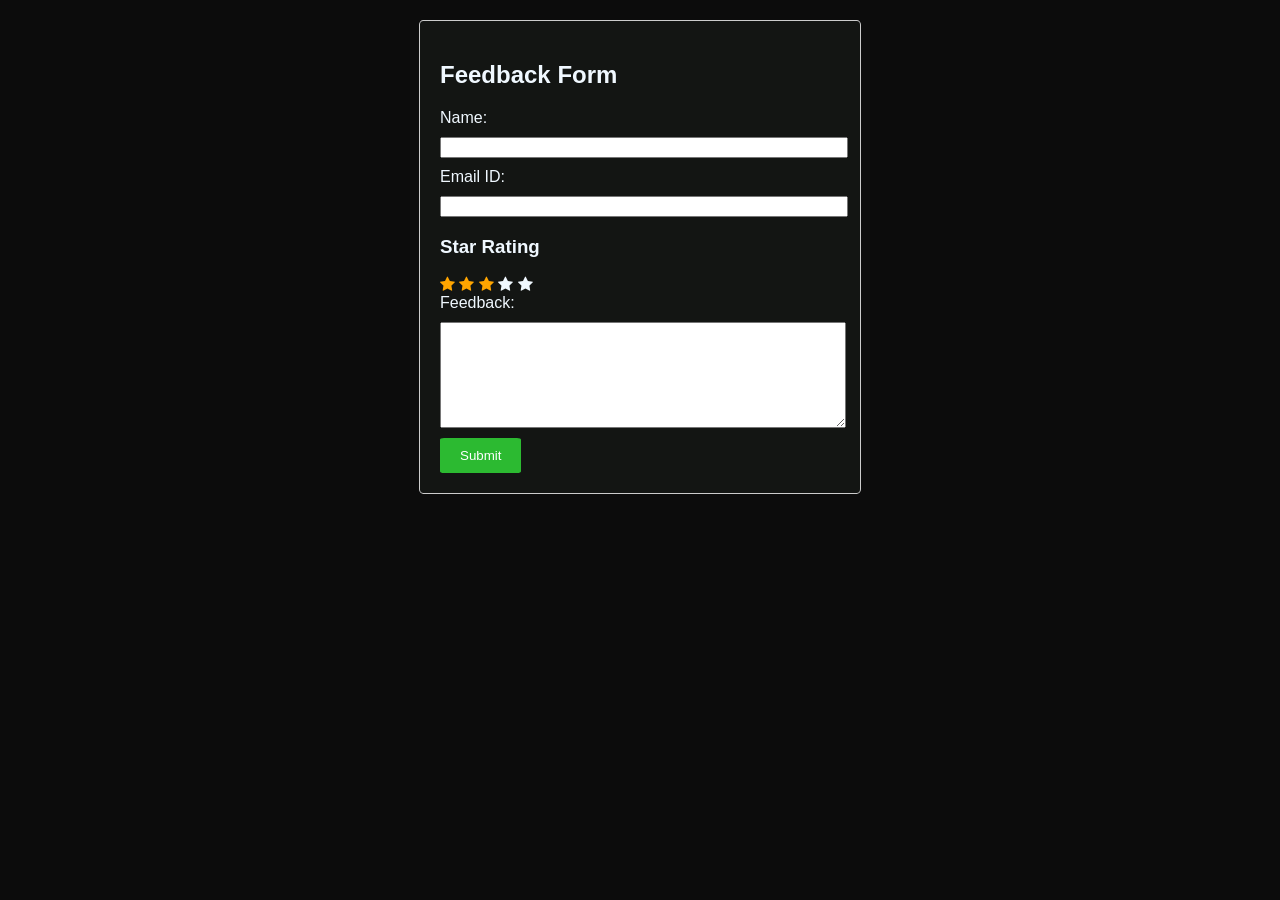
==== Assignment 2/index.html @ 16072d21 "Add files via upload" ====
<!DOCTYPE html>
<html>
<head>
    <title>Feedback Form</title>
    <link rel="stylesheet" href="https://cdnjs.cloudflare.com/ajax/libs/font-awesome/4.7.0/css/font-awesome.min.css">
    
    <style>
        /* CSS styles */
        body {
            font-family: Arial, sans-serif;
            background-color: #0c0c0c;
        }
        
        .form-container {
            max-width: 400px;
            margin: 20px auto;
            padding: 20px;
            border: 1px solid #ccc;
            background-color: #131513;
            color: aliceblue;
            border-radius: 1% ;
        }
        
        .form-container label,
        .form-container input,
        .form-container textarea,
        .form-container select {
            display: block;
            margin-bottom: 10px;
            width: 100%;
        }
        
        .form-container textarea {
            height: 100px;
        }
        
        .form-container button {
            padding: 10px 20px;
            background-color: #2cba31;
            color: rgb(255, 255, 255);
            border: none;
            cursor: pointer;
            border-radius: 5%;
        }
        
        .checked {
            color: orange;
        }
    </style>
</head>
<body>
    <div class="form-container">
        <h2>Feedback Form</h2>
        <form id="feedbackForm">
            <label for="name">Name:</label>
            <input type="text" id="name" name="name" required>
            
            <label for="email">Email ID:</label>
            <input type="email" id="email" name="email" required>
            
            <h3>Star Rating</h3>
            <span class="fa fa-star checked"></span>
            <span class="fa fa-star checked"></span>
            <span class="fa fa-star checked"></span>
            <span class="fa fa-star"></span>
            <span class="fa fa-star"></span>

            </select>
            <br>
            <label for="feedback">Feedback:</label>
            <textarea id="feedback" name="feedback" required></textarea>
            
            <button type="submit" id="btn">Submit</button>
        </form>
    </div>
    
    <script>
        // JavaScript code
        document.getElementById('feedbackForm').addEventListener('submit', function(event) {
            event.preventDefault();
            
            // Fetch form values
            var name = document.getElementById('name').value;
            var email = document.getElementById('email').value;
            var rating = document.getElementById('rating').value;
            var feedback = document.getElementById('feedback').value;
            
            // Perform further actions (e.g., send data to server, display confirmation message)
            console.log('Name:', name);
            console.log('Email:', email);
            console.log('Rating:', rating);
            console.log('Feedback:', feedback);
            
            // Display thank you message
            alert('Thank you for your feedback!');
        });
        
        document.getElementById('btn').addEventListener('click', function(event) {
            event.preventDefault();
            
            // Display thank you message
            alert('Thank you!');
        });
    </script>
</body>
</html>
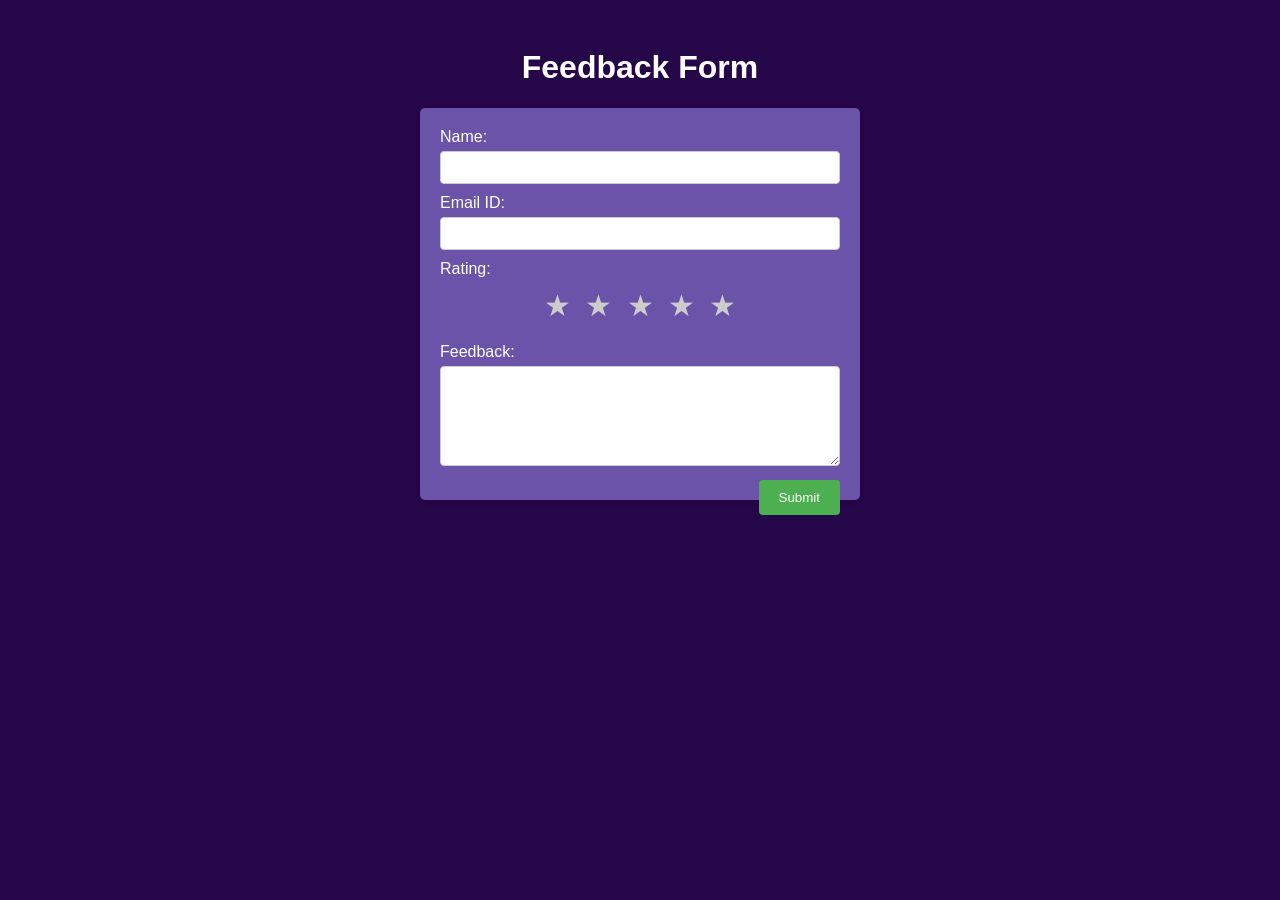
==== commit 97918b7d: "Add files via upload" ====
--- a/Assignment 2/index.html
+++ b/Assignment 2/index.html
@@ -1,106 +1,190 @@
 <!DOCTYPE html>
 <html>
 <head>
-    <title>Feedback Form</title>
-    <link rel="stylesheet" href="https://cdnjs.cloudflare.com/ajax/libs/font-awesome/4.7.0/css/font-awesome.min.css">
-    
-    <style>
-        /* CSS styles */
-        body {
-            font-family: Arial, sans-serif;
-            background-color: #0c0c0c;
-        }
-        
-        .form-container {
-            max-width: 400px;
-            margin: 20px auto;
-            padding: 20px;
-            border: 1px solid #ccc;
-            background-color: #131513;
-            color: aliceblue;
-            border-radius: 1% ;
-        }
-        
-        .form-container label,
-        .form-container input,
-        .form-container textarea,
-        .form-container select {
-            display: block;
-            margin-bottom: 10px;
-            width: 100%;
-        }
-        
-        .form-container textarea {
-            height: 100px;
-        }
-        
-        .form-container button {
-            padding: 10px 20px;
-            background-color: #2cba31;
-            color: rgb(255, 255, 255);
-            border: none;
-            cursor: pointer;
-            border-radius: 5%;
-        }
-        
-        .checked {
-            color: orange;
-        }
-    </style>
+  <title>Feedback Form</title>
+  <link rel="stylesheet" type="text/css" href="styles.css">
+  <style>
+    body {
+    font-family: Arial, sans-serif;
+    background-color: #250648;
+    padding: 20px;
+    color: white;
+  }
+  
+  h1 {
+    text-align: center;
+  }
+  
+  form {
+    max-width: 400px;
+    margin: 0 auto;
+    background-color: #6a53a9;
+    padding: 20px;
+    border-radius: 5px;
+    box-shadow: 0 2px 5px rgba(0, 0, 0, 0.1);
+    color: white;
+  }
+  
+  label {
+    display: inline-block;
+    margin-bottom: 5px;
+  }
+  
+  input[type="text"],
+  input[type="email"],
+  textarea {
+    width: 100%;
+    padding: 8px;
+    border: 1px solid #ccc;
+    border-radius: 4px;
+    box-sizing: border-box;
+    margin-bottom: 10px;
+  }
+  
+  .rating {
+    direction: rtl;
+    unicode-bidi: bidi-override;
+    text-align: center;
+    margin-bottom: 10px;
+  }
+  
+  .rating input[type="radio"] {
+    display: none;
+  }
+  
+  .rating label {
+    display: inline-block;
+    padding: 5px;
+    font-size: 30px;
+    color: #ccc;
+    cursor: pointer;
+  }
+  
+  .rating label:before {
+    content: '★';
+  }
+  
+  .rating input[type="radio"]:checked ~ label {
+    color: #ffcc00;
+  }
+  
+  textarea {
+    height: 100px;
+  }
+  
+  input[type="submit"] {
+    background-color: #4caf50;
+    color: white;
+    padding: 10px 20px;
+    border: none;
+    border-radius: 4px;
+    cursor: pointer;
+    float: right;
+  }
+  
+  .popup {
+    display: none;
+    position: fixed;
+    left: 0;
+    top: 0;
+    width: 100%;
+    height: 100%;
+    background-color: rgba(0, 0, 0, 0.5);
+  }
+  
+  .popup-content {
+    background-color: #fff;
+    padding: 20px;
+    margin: 200px auto;
+    width: 50%;
+    text-align: center;
+    border-radius: 5px;
+    box-shadow: 0 2px 5px rgba(0, 0, 0, 0.3);
+  }
+  
+  .close {
+    color: #dddddd;
+    float: right;
+    font-size: 28px;
+    font-weight: bold;
+    cursor: pointer;
+  }
+  
+  .close:hover,
+  .close:focus {
+    color: #000;
+    text-decoration: none;
+    cursor: pointer;
+  }
+  </style>
 </head>
+
 <body>
-    <div class="form-container">
-        <h2>Feedback Form</h2>
-        <form id="feedbackForm">
-            <label for="name">Name:</label>
-            <input type="text" id="name" name="name" required>
-            
-            <label for="email">Email ID:</label>
-            <input type="email" id="email" name="email" required>
-            
-            <h3>Star Rating</h3>
-            <span class="fa fa-star checked"></span>
-            <span class="fa fa-star checked"></span>
-            <span class="fa fa-star checked"></span>
-            <span class="fa fa-star"></span>
-            <span class="fa fa-star"></span>
+  <h1>Feedback Form</h1>
+  <form id="feedbackForm" action="#" method="POST">
+    <label for="name">Name:</label>
+    <input type="text" id="name" name="name" required><br>
 
-            </select>
-            <br>
-            <label for="feedback">Feedback:</label>
-            <textarea id="feedback" name="feedback" required></textarea>
-            
-            <button type="submit" id="btn">Submit</button>
-        </form>
+    <label for="email">Email ID:</label>
+    <input type="email" id="email" name="email" required><br>
+
+    <label for="rating">Rating:</label>
+    <div class="rating">
+      <input type="radio" id="star5" name="rating" value="5" required>
+      <label for="star5"></label>
+      <input type="radio" id="star4" name="rating" value="4" required>
+      <label for="star4"></label>
+      <input type="radio" id="star3" name="rating" value="3" required>
+      <label for="star3"></label>
+      <input type="radio" id="star2" name="rating" value="2" required>
+      <label for="star2"></label>
+      <input type="radio" id="star1" name="rating" value="1" required>
+      <label for="star1"></label>
     </div>
-    
-    <script>
-        // JavaScript code
-        document.getElementById('feedbackForm').addEventListener('submit', function(event) {
-            event.preventDefault();
-            
-            // Fetch form values
-            var name = document.getElementById('name').value;
-            var email = document.getElementById('email').value;
-            var rating = document.getElementById('rating').value;
-            var feedback = document.getElementById('feedback').value;
-            
-            // Perform further actions (e.g., send data to server, display confirmation message)
-            console.log('Name:', name);
-            console.log('Email:', email);
-            console.log('Rating:', rating);
-            console.log('Feedback:', feedback);
-            
-            // Display thank you message
-            alert('Thank you for your feedback!');
-        });
-        
-        document.getElementById('btn').addEventListener('click', function(event) {
-            event.preventDefault();
-            
-            // Display thank you message
-            alert('Thank you!');
-        });
-    </script>
+
+    <label for="feedback">Feedback:</label>
+    <textarea id="feedback" name="feedback" required></textarea><br>
+
+    <input type="submit" value="Submit">
+  </form>
+
+  <div id="popup" class="popup">
+    <div class="popup-content">
+      <span class="close">&times;</span>
+      <h2>Thank you for your feedback!</h2>
+      <p>We appreciate your valuable input.</p>
+    </div>
+  </div>
+
+  <script src="script.js"></script>
+  <script>
+    // Get the feedback form element
+var feedbackForm = document.getElementById('feedbackForm');
+
+// Listen for form submission
+feedbackForm.addEventListener('submit', function(event) {
+  event.preventDefault(); // Prevent form submission
+
+  // Get form values
+  var name = document.getElementById('name').value;
+  var email = document.getElementById('email').value;
+  var rating = document.querySelector('input[name="rating"]:checked').value;
+  var feedback = document.getElementById('feedback').value;
+
+  // Display popup
+  var popup = document.getElementById('popup');
+  popup.style.display = 'block';
+
+  // Clear form values
+  feedbackForm.reset();
+});
+
+// Close the popup
+var closeBtn = document.querySelector('.close');
+closeBtn.addEventListener('click', function() {
+  var popup = document.getElementById('popup');
+  popup.style.display = 'none';
+});
+  </script>
 </body>
-</html>
+</html>
